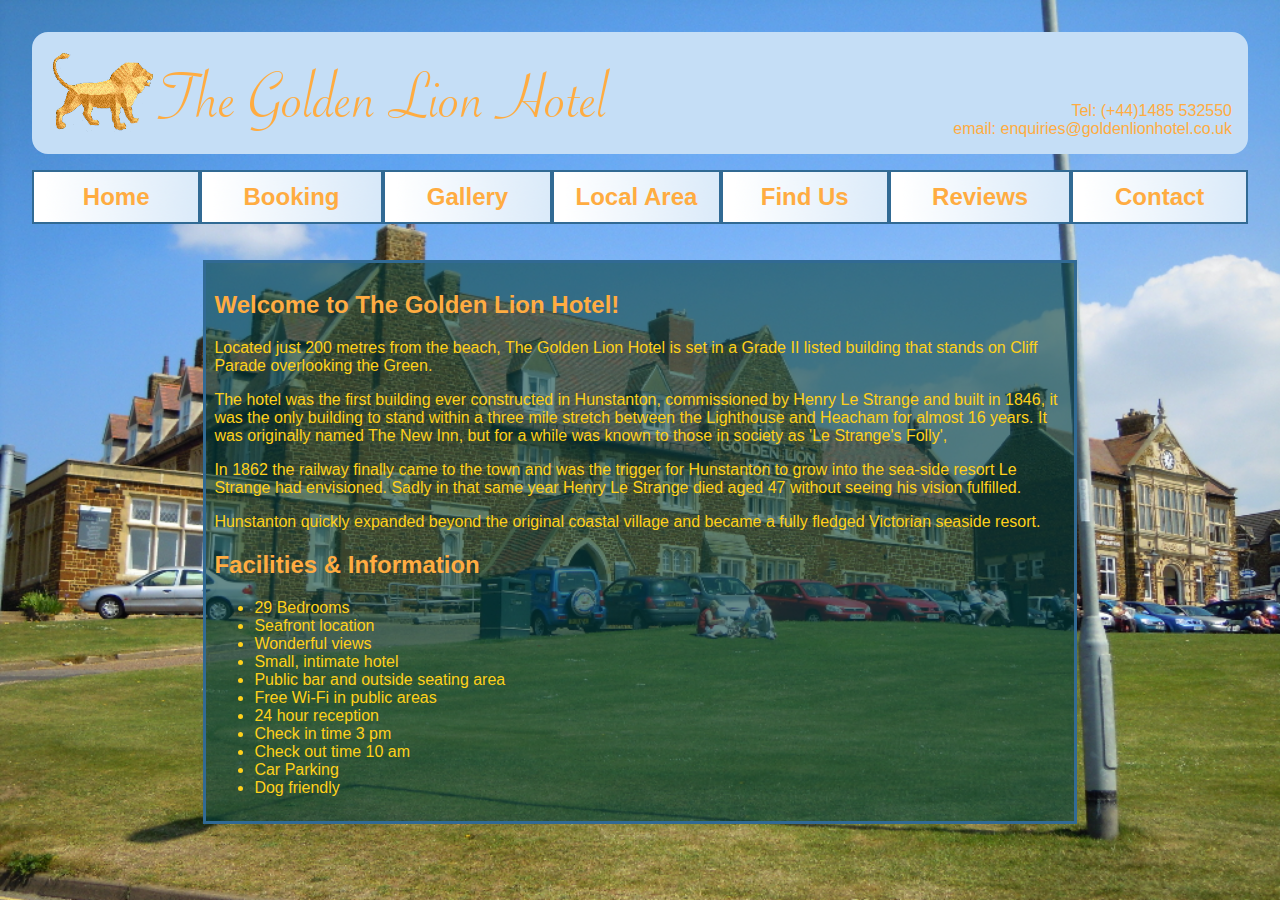
==== index.html @ de226611 "Update to css" ====
<!DOCTYPE html>
<html>
  <head>
    <meta http-equiv="Content-type" content="text/html;charset=utf-8" />
	<div id="style"></div>
    <script src="http://code.jquery.com/jquery-1.9.1.js"></script>
    <script src="global.js"></script>
          <title>The Golden Lion Hotel</title>
  </head>
    <body>

      <div class="header">
          <img src="webimage/lionlogo2.png">
            <p>Tel: (+44)1485 532550<br />email: enquiries@goldenlionhotel.co.uk</p>
      </div>
	  
    <div class="menu">
        <table>
			<div id="nav"></div>
        </table>
    </div>
	  
	<div id = "welcome" class="main">
		<h2>Welcome to The Golden Lion Hotel!</h2>
		<p>Located just 200 metres from the beach, The Golden Lion Hotel is set in a Grade II listed building that stands on Cliff Parade
			overlooking the Green.</p>
		<p>The hotel was the first building ever constructed in Hunstanton, commissioned by Henry Le Strange and built in 1846, it was
			the only building to stand within a three mile stretch between the Lighthouse and Heacham for almost 16 years. It was originally
			named The New Inn, but for a while was known to those in society as 'Le Strange's Folly',
		</p>
		<p>
		 In 1862 the railway finally came to the town and was the trigger for Hunstanton to grow into the sea-side resort Le Strange had
			envisioned. Sadly in that same year Henry Le Strange died aged 47 without seeing his vision fulfilled.
		</p>
		<p>Hunstanton quickly expanded beyond the original coastal village and became a fully fledged Victorian seaside resort. </p>
		</p>
		<h2>Facilities  & Information</h2>
			<ul>
				<li>29 Bedrooms</li>
				<li>Seafront location</li>
				<li>Wonderful views</li>
				<li>Small, intimate hotel</li>
				<li>Public bar and outside seating area</li>
				<li>Free Wi-Fi in public areas</li>
				<li>24 hour reception</li>
				<li>Check in time 3 pm</li>
				<li>Check out time 10 am</li>
				<li>Car Parking</li>
				<li>Dog friendly</li>
			</ul>
	</div>
	</body>
</html>
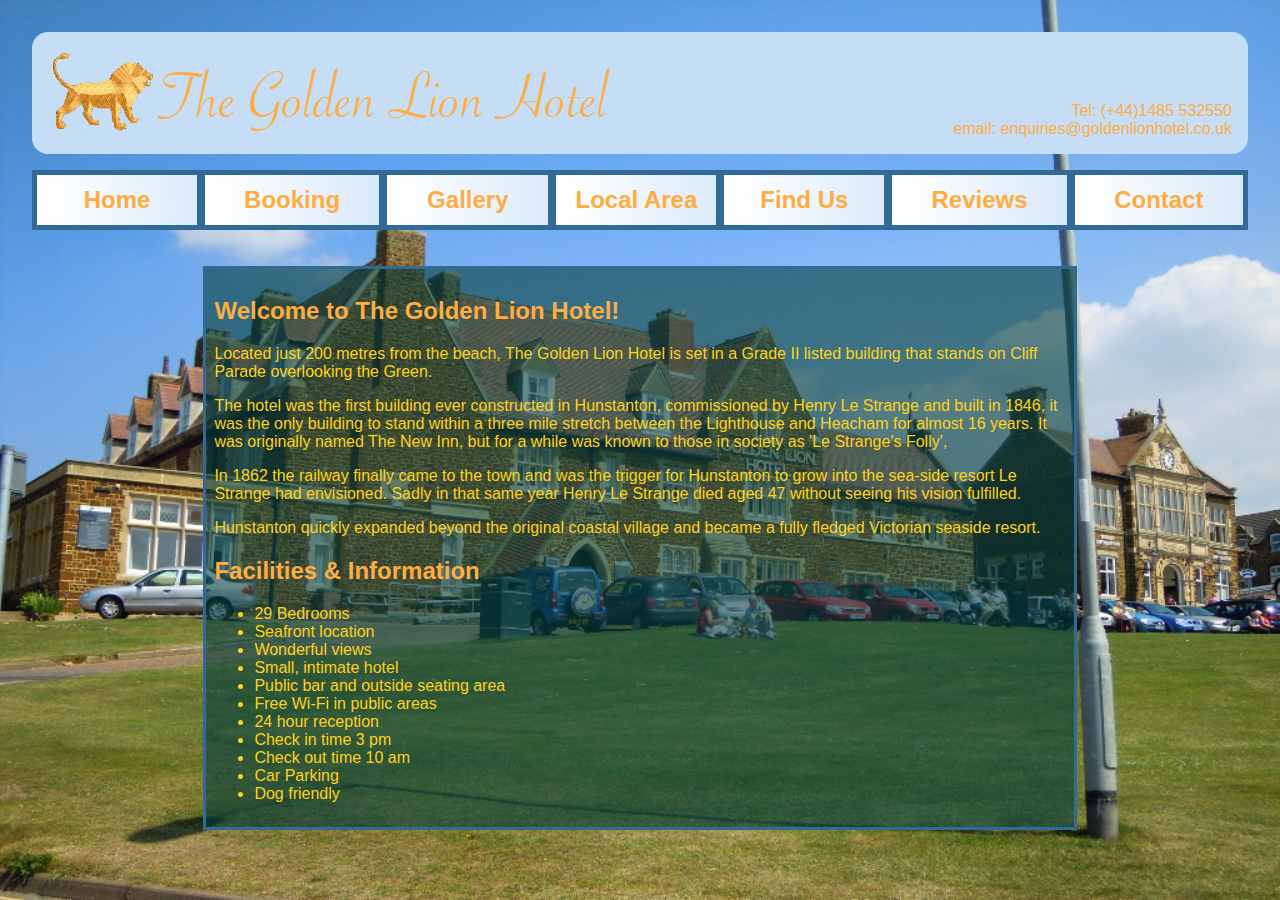
==== commit d7125fda: "Fix for div in the table" ====
--- a/index.html
+++ b/index.html
@@ -2,7 +2,8 @@
 <html>
   <head>
     <meta http-equiv="Content-type" content="text/html;charset=utf-8" />
-	<div id="style"></div>
+	<link href="mobile.css" rel="stylesheet" type="text/css" media="screen and (max-device-width: 600px)" />
+	<link type="text/css" rel="stylesheet" href="homepage.css" media="screen and (min-device-width: 601px)">
     <script src="http://code.jquery.com/jquery-1.9.1.js"></script>
     <script src="global.js"></script>
           <title>The Golden Lion Hotel</title>
@@ -10,16 +11,15 @@
     <body>
 
       <div class="header">
-          <img src="webimage/lionlogo2.png">
+          <img src="webimage/lionlogo2.png" alt="Golden Lion Logo">
             <p>Tel: (+44)1485 532550<br />email: enquiries@goldenlionhotel.co.uk</p>
       </div>
-	  
+
     <div class="menu">
-        <table>
-			<div id="nav"></div>
+        <table id="nav">
         </table>
     </div>
-	  
+
 	<div id = "welcome" class="main">
 		<h2>Welcome to The Golden Lion Hotel!</h2>
 		<p>Located just 200 metres from the beach, The Golden Lion Hotel is set in a Grade II listed building that stands on Cliff Parade
--- a/mobile.css
+++ b/mobile.css
@@ -0,0 +1,249 @@
+body {
+	display: run-in;
+    font-family: Calibri, Arial, Sans-Serif;
+    margin:0;
+    padding:1rem;
+	color: #FFD11A;
+	background-color: #316a94;
+}
+
+
+div.header {
+			border-radius: 1rem;
+            background-repeat: no-repeat;
+			background-color: #c5def6;
+            margin-bottom: 1rem;
+            display: table; /*Does not work for IE7 & Below*/
+            width:100%;
+            overflow: hidden;
+            font-size: medium;
+            color: #ffac41;		
+}
+
+.header p {
+		display:none; /*There is no purpose in putting too much information on a phone*/
+}
+
+.header img {
+	align: center;
+	width: 100%;
+}
+
+/*For content of pages*/
+div.main {
+    background-color: rgba(0,60,60,0.6); /*have to use RGBA value in order to have transparency-->*/
+	margin-top: 3%;
+    border: solid 0.2rem #316a94;
+    width: 100%;
+	align: center;
+	
+}
+.main h2 {
+    font-size: x-large;
+    color: #ffac41;
+	margin: 1%;
+}
+.main h3 {
+    font-size: 3rem;
+    color: #ffac41;
+	margin: 1%;
+}
+.main p, li {
+    color: #FFD11A;
+	margin: 1%;
+	font-size: 20px;
+}
+.main tr, td{
+    border: solid 0.1rem #316a94;
+}
+.main a {
+    color: #ffac41;
+}
+.main a:visited{
+    color: #ee8331;
+}
+
+/*Menu styles*/
+div.menu {
+		align: center;
+}
+
+div.menu a {
+			font-weight: bold;
+			color: #ffac41;
+			text-decoration: none;
+}
+div.menu td {
+			border-radius: 20px;
+			vertical-align:middle;
+			font-family: Calibri, Arial, Sans-Serif;
+			font-size: 70px;
+            min-width: 5rem;
+            width: 1000px;
+            text-align: center;
+            height: 3rem;
+            background-image: url(webimage/menu2.png);
+			background-color: #c5def6;
+			border: solid 0.18rem #316a94;
+
+}
+
+/*Booking Page*/
+#booknow{
+    font-size: 50px;
+    font-weight: bold;
+    color: #ffac41;
+    background: rgba(0,60,60,0.6);
+    width: 10rem;
+	text-align: center;
+}
+#booking button{
+	margin-top:5%;
+	width: 100%;
+}
+#rates{
+	font-size: 45px;
+    font-weight: bold;
+    color: #ffac41;
+    background: rgba(0,60,60,0.6);
+	text-align: center;
+}
+
+#rates table{
+	width: 100%;
+}
+
+/*styles for Gallery page*/
+#gallery {
+	display: block;
+	text-align: center;
+	border: 3px solid #316a94;
+	background-color: rgba(0,50,50,0.7);
+	margin-top: 3%;
+	border-radius: 10%;
+	padding-bottom:5%;
+}
+
+#images_full img{
+	margin-top: 2%;
+	border: 2px solid blue;
+	border-radius: 10%;
+	height: 600px; /*Adding fixed height so the page would not move when changing images"*/
+}
+#images_thumbnails img{
+	text-align: center;
+	vertical-align: middle;
+	margin:4px;
+	width: 30%;
+	display: inline-block;
+	border: 1px solid blue;
+	border-radius: 10%;
+}
+
+/*Local Area Page*/
+#localarea{
+    overflow: auto;
+}
+#localarea h3{
+	font-size: 3rem;
+	margin-left: 1%;
+	text-align: center;
+}
+#localarea button {
+    font-size: 3rem;
+    font-weight: bold;
+    color: #ffac41;
+    background: rgba(0,60,60,0.6);
+    width: 100%;
+    float:left;
+}
+.localcontent {
+    border: solid 0.2rem #316a94;
+    display: none;
+    float: left;
+}
+
+/*Direction Page*/
+.directions{
+    background-color: rgba(0, 60, 60, 0.6);
+    width: 100%;
+    float: left;
+}
+.map{
+	display:none;
+}
+
+/*Review Page styles*/
+div.review{
+	background-color: rgba(0,60,60,0.6);
+    margin-top: 1rem;
+    border: solidd 0.2rem #316a94;
+    width: 99%;
+	min-width: 400px;
+	padding: 1%;
+}
+
+div.review p{
+	font-size: 30px;
+}
+#hotelrate{
+	font-size: 5rem;
+	width: 5rem;
+	height: 8rem;
+	background: #c5def6;
+	text-align: center;
+}
+
+#namebox,
+#commbox{
+	background: #c5def6;
+	margin-left: 1%;
+	font-size: 3rem;
+	width: 90%;
+}
+#namebox{
+	width: 60%;
+}
+
+div.commbuttons button{
+	font-size: 5rem;
+	width: 100%;
+	height: 100px;
+	border: solid #FFD11A 2px;
+	border-radius: 5px;
+	background: rgba(0,150,150,0.8);
+	margin-top: 3rem;
+}
+#cmtlist p{ /*This will separate comment from each other*/
+    background-color: rgba(0,80,80,0.8);
+}
+
+/*Contact Page*/
+#contact p{
+	font-size: 2rem;
+	margin-left: 1%;
+}
+#contact h4{
+	font-size: 4rem;
+	margin-left: 1%;
+}
+#contact input{
+	width: 40%;
+	font-size: 3rem;
+	margin-left: 1%;
+}
+#contact textarea{
+	width: 80%;
+	font-size: 3rem;
+	margin-left: 1%;
+}
+#contform{
+	margin-top: 3%;
+}
+#continf{
+    width: 100%;
+	margin-top: 2%;
+	margin-left: 1%;
+}
+
+
--- a/homepage.css
+++ b/homepage.css
@@ -0,0 +1,209 @@
+body {
+    font-family: Calibri, Arial, Sans-Serif;
+    margin:0;
+    padding:0;
+    background-color: #c5def6; /*colour declared for if BG img fails to load*/
+    background-image: url(resources/hotel_outside.JPG);
+    background-repeat: no-repeat;
+    background-attachment: fixed; /*means if content increases, BG image will remain static*/
+    background-size: 100%;
+    padding: 2rem;
+	color: #FFD11A;
+}
+div.header {
+    border-radius: 1rem;
+    background-repeat: no-repeat;
+    background-color: #c5def6;
+    margin-bottom: 1rem;
+    display: table; /*Does not work for IE7 & Below*/
+    width:100%;
+    overflow: hidden;
+    font-size: medium;
+    color: #ffac41;
+}
+.header img {
+    float: left;
+    padding: 1rem;
+}
+.header p {
+    display: table-cell; /*Does not work for IE7 & Below*/
+    vertical-align: bottom;
+    padding: 1rem;
+    text-align: right;
+}
+div.main {
+    background-color: rgba(0,60,60,0.6); /*have to use RGBA value in order to have transparency-->*/
+    margin: auto;
+    margin-top: 3%;
+    padding: 0.5rem;
+    border: solid 0.2rem #316a94;
+    width: 70%;
+	min-width: 400px;
+}
+.main h2 {
+    font-size: x-large;
+    color: #ffac41;
+}
+.main h3 {
+    font-size: large;
+    color: #ffac41;
+	margin: 1%;
+}
+.main p, li {
+    color: #FFD11A;
+}
+.main tr, td{
+    border: solid 0.1rem #316a94;
+}
+.main a {
+    color: #ffac41;
+}
+.main a:visited {
+    color: #ee8331;
+}
+.main a:hover {
+    color: #ac5a20;
+}
+div.menu {
+    background-color: #316a94;
+}
+div.menu a {
+    font-weight: bold;
+    color: #ffac41;
+    text-decoration: none;
+}
+div.menu td {
+    vertical-align:middle;
+    font-family: Calibri, Arial, Sans-Serif;
+    font-size: x-large;
+    min-width: 5rem;
+    width: 50rem;
+    text-align: center;
+    height: 3rem;
+    background-image: url(webimage/menu2.png);
+    background-color: #c5def6;
+    border: solid 0.2rem #316a94;
+}
+/*Gallery Page*/
+#gallery {
+	display: block;
+	text-align: center;
+	border: 0.2rem solid #316a94;
+	background-color: rgba(0,50,50,0.7);
+	margin-top: 3%;
+	border-radius: 10%;
+}
+#images_full img {
+	margin-top: 2%;
+	border: 0.1rem solid blue;
+	border-radius: 10%;
+	height: 500px; /*Adding fixed height so the page would not move when changing images"*/
+}
+#images_thumbnails img {
+	text-align: center;
+	vertical-align: middle;
+	margin: 0.4rem;
+	height: 10%;
+	width: 10%;
+	display: inline-block;
+	border: 0.1rem solid blue;
+	border-radius: 10%;
+}
+/*Review Page*/
+/*Adding the same background to ids*/
+#hotelrate,
+#namebox,
+#commbox {
+	background: #c5def6;
+}
+div.commbuttons button {
+	margin-top: 1rem;
+}
+div.commbuttons button {
+	border: solid #FFD11A 0.15rem;
+	border-radius: 0.5rem;
+	background: rgba(0,150,150,0.8);
+}
+#cmtlist p { /*This will separate comment from each other*/
+    background-color: rgba(0,80,80,0.8);
+}
+/*Direction Page*/
+#findus {
+    overflow: auto;
+}
+#directions {
+    background-color: rgba(0, 60, 60, 0.6);
+    width: 50%;
+    float: left;
+    margin: 0.5rem;
+}
+.map {
+	width: 30rem;
+	height: 30rem;
+    float: right;
+    margin: 0.5rem;
+	border: solid 0.2rem #316a94;
+}
+/*Local Area Page*/
+#localarea {
+    overflow: auto;
+}
+#localarea button {
+    font-size: x-large;
+    font-weight: bold;
+    color: #ffac41;
+    background: rgba(0,60,60,0.6);
+    width: 10rem;
+    float:left;
+}
+.localcontent {
+    border: solid 0.2rem #316a94;
+    display: none;
+    float: left;
+}
+/*Booking Page*/
+#roomrates {
+    overflow: auto;
+}
+#booknow {
+    font-size: x-large;
+    font-weight: bold;
+    color: #ffac41;
+    background: rgba(0,60,60,0.6);
+    width: 10rem;
+    float: right;
+}
+#rates {
+    float: left;
+    width: 50%;
+    display:inline-block;
+}
+#booking {
+    float: right;
+    width: 50%;
+    display: inline-block;
+}
+/*Contact Page*/
+#contact {
+    overflow: auto;
+}
+#contform {
+    float: left;
+    width: 50%;
+    display:inline-block;
+}
+#continf {
+    float: right;
+    width: 50%;
+    display:inline-block;
+    text-align: right;
+}
+#fnamebox,
+#lnamebox,
+#emailbox,
+#telbox,
+#messbox {
+    background: #c5def6;
+}
+
+
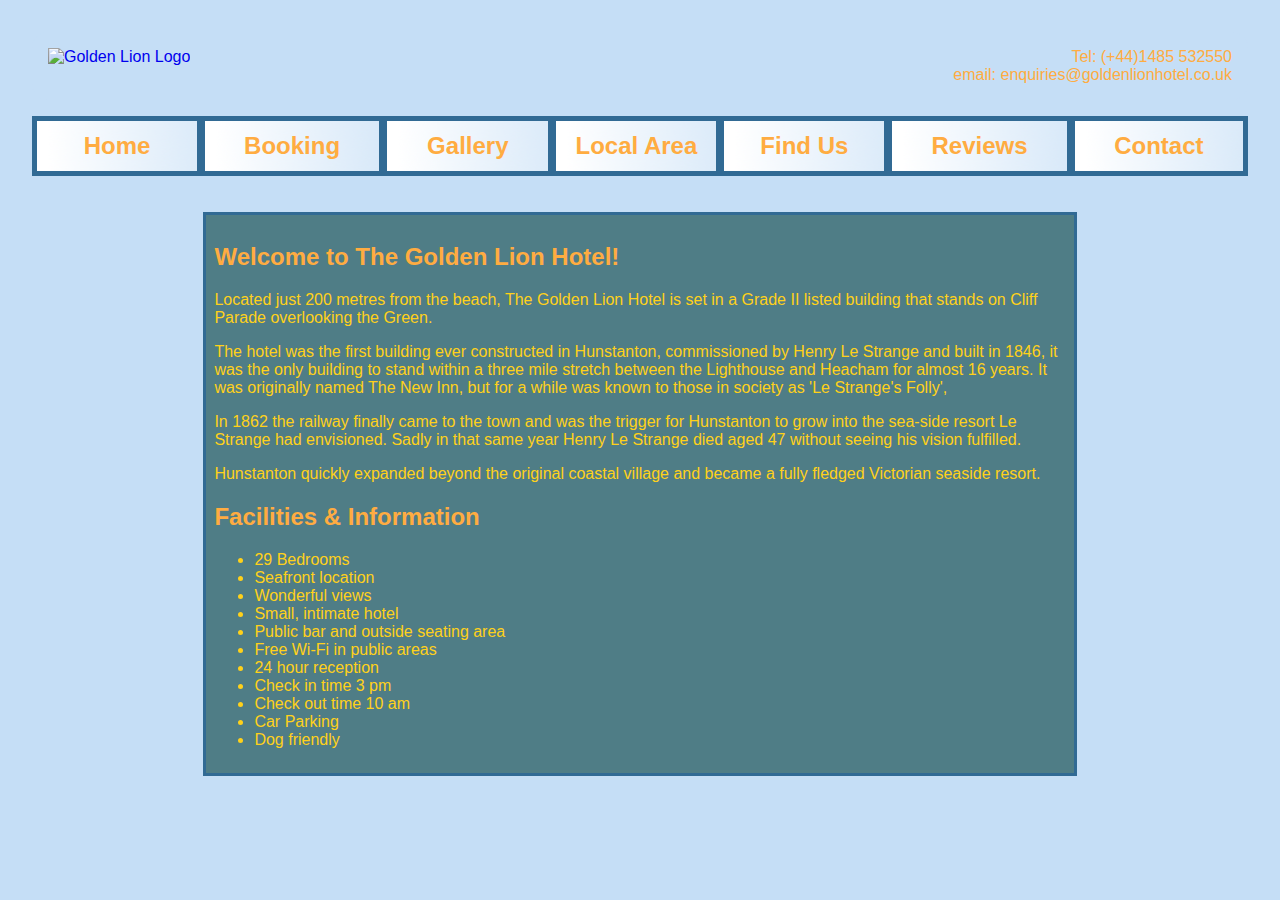
==== commit 0a117efb: "Directories change" ====
--- a/index.html
+++ b/index.html
@@ -11,7 +11,7 @@
     <body>
 
       <div class="header">
-          <img src="webimage/lionlogo2.png" alt="Golden Lion Logo">
+          <a href="index.html"><img src="lionlogo2.png" alt="Golden Lion Logo"/></a>
             <p>Tel: (+44)1485 532550<br />email: enquiries@goldenlionhotel.co.uk</p>
       </div>
 
--- a/mobile.css
+++ b/mobile.css
@@ -25,7 +25,6 @@
 }
 
 .header img {
-	align: center;
 	width: 100%;
 }
 
@@ -35,11 +34,9 @@
 	margin-top: 3%;
     border: solid 0.2rem #316a94;
     width: 100%;
-	align: center;
-	
 }
 .main h2 {
-    font-size: x-large;
+    font-size: 4rem;
     color: #ffac41;
 	margin: 1%;
 }
@@ -65,7 +62,6 @@
 
 /*Menu styles*/
 div.menu {
-		align: center;
 }
 
 div.menu a {
@@ -177,14 +173,14 @@
 div.review{
 	background-color: rgba(0,60,60,0.6);
     margin-top: 1rem;
-    border: solidd 0.2rem #316a94;
+    border: solid 0.2rem #316a94;
     width: 99%;
 	min-width: 400px;
 	padding: 1%;
 }
 
 div.review p{
-	font-size: 30px;
+	font-size: 2rem;
 }
 #hotelrate{
 	font-size: 5rem;
--- a/homepage.css
+++ b/homepage.css
@@ -3,7 +3,7 @@
     margin:0;
     padding:0;
     background-color: #c5def6; /*colour declared for if BG img fails to load*/
-    background-image: url(resources/hotel_outside.JPG);
+    background-image: url(hotel_outside.JPG);
     background-repeat: no-repeat;
     background-attachment: fixed; /*means if content increases, BG image will remain static*/
     background-size: 100%;
@@ -80,7 +80,7 @@
     width: 50rem;
     text-align: center;
     height: 3rem;
-    background-image: url(webimage/menu2.png);
+    background-image: url(menu2.png);
     background-color: #c5def6;
     border: solid 0.2rem #316a94;
 }
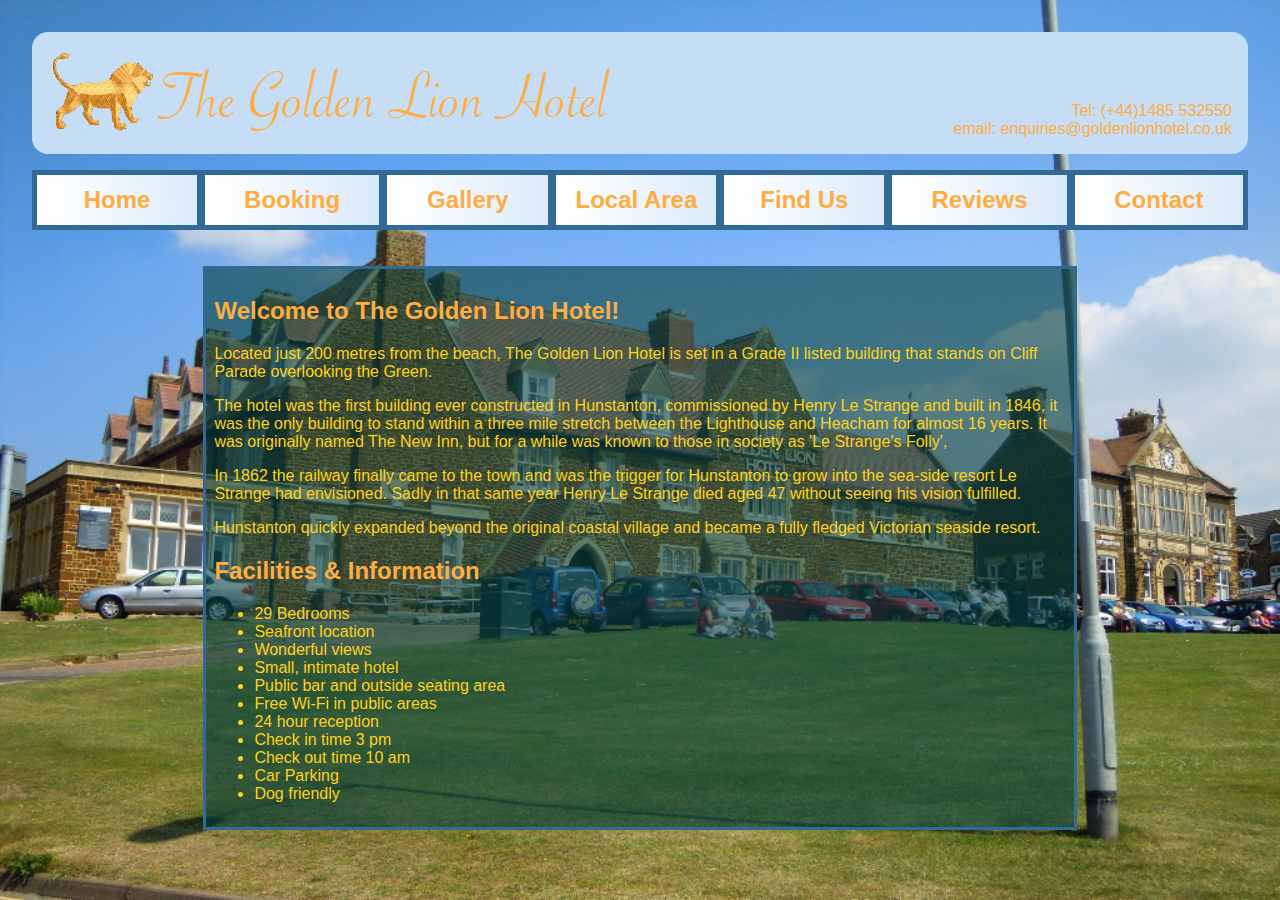
==== commit b1cf0581: "HTML Validation Corrections" ====
--- a/index.html
+++ b/index.html
@@ -32,7 +32,7 @@
 		 In 1862 the railway finally came to the town and was the trigger for Hunstanton to grow into the sea-side resort Le Strange had
 			envisioned. Sadly in that same year Henry Le Strange died aged 47 without seeing his vision fulfilled.
 		</p>
-		<p>Hunstanton quickly expanded beyond the original coastal village and became a fully fledged Victorian seaside resort. </p>
+		<p>Hunstanton quickly expanded beyond the original coastal village and became a fully fledged Victorian seaside resort.
 		</p>
 		<h2>Facilities  & Information</h2>
 			<ul>
--- a/homepage.css
+++ b/homepage.css
@@ -3,7 +3,7 @@
     margin:0;
     padding:0;
     background-color: #c5def6; /*colour declared for if BG img fails to load*/
-    background-image: url(hotel_outside.JPG);
+    background-image: url(hotel_outside.jpg);
     background-repeat: no-repeat;
     background-attachment: fixed; /*means if content increases, BG image will remain static*/
     background-size: 100%;
@@ -138,8 +138,8 @@
     margin: 0.5rem;
 }
 .map {
-	width: 30rem;
-	height: 30rem;
+    width: 20rem;
+    height: 20rem;
     float: right;
     margin: 0.5rem;
 	border: solid 0.2rem #316a94;
